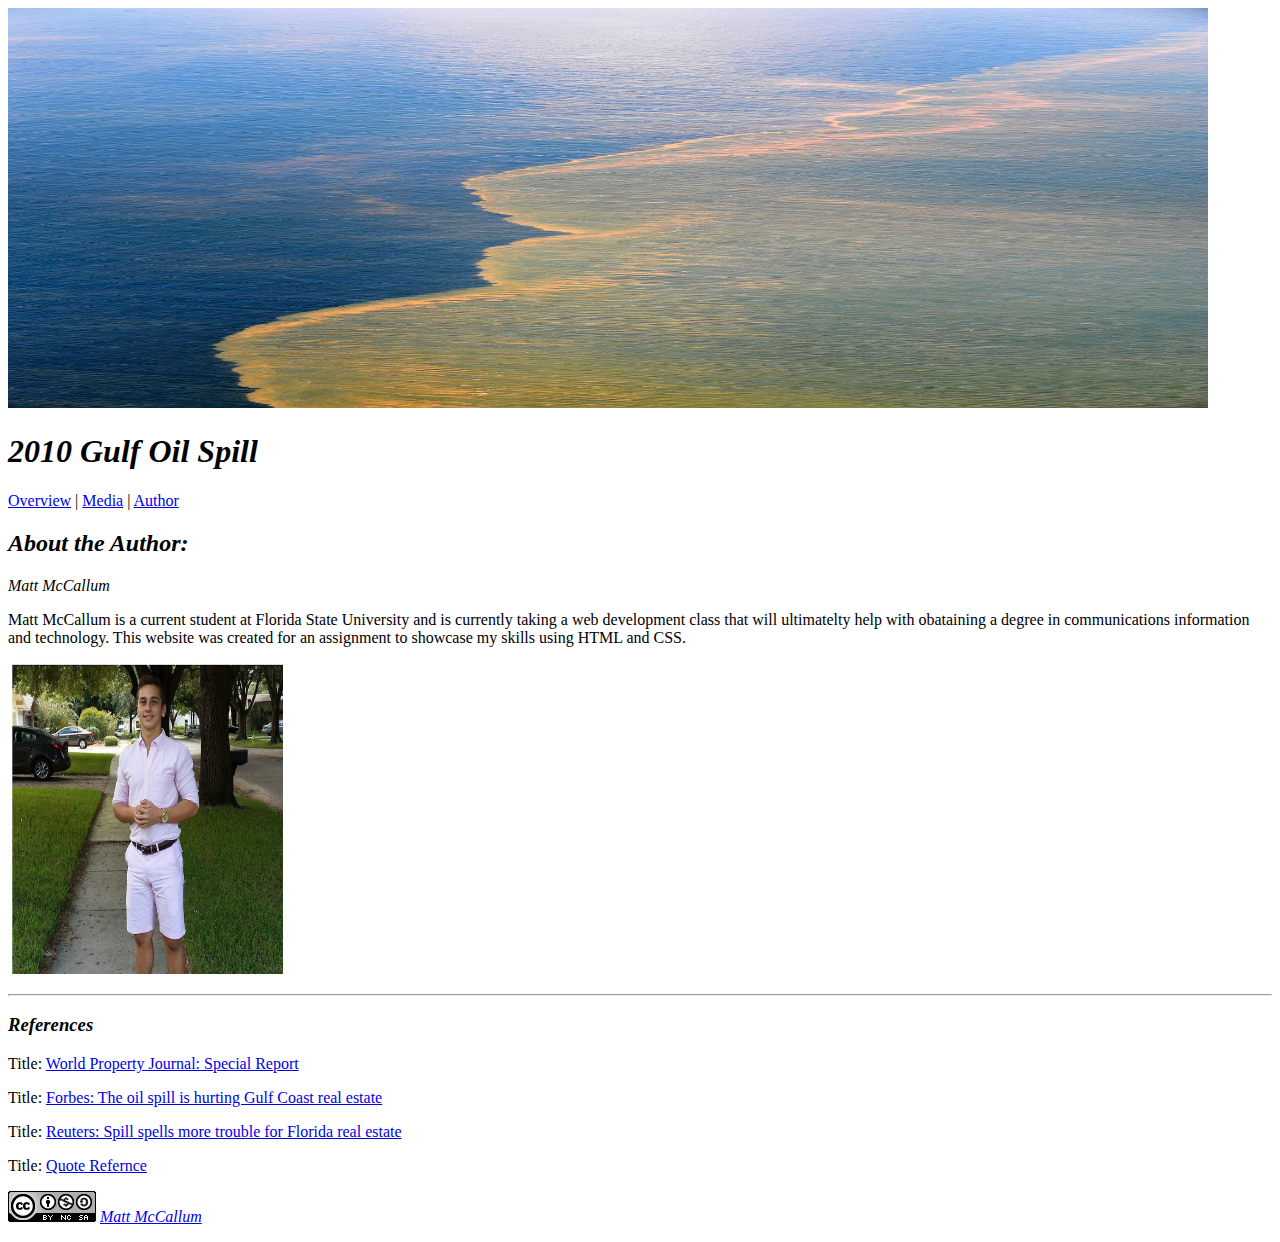
==== lesson5_assignment/author.html @ 6326652c "lesson 5 first commit" ====
<!doctype html>
<html>

<head>
<meta charset="UTF-8">
<title>2010 Gulf Oil Spill</title>

<!-- Matt McCallum, 3/6/19 -->
</head>

<body>
<img src="images/gulf_oil_spill3.jpg" width="1200px" height="400px"></img>    
<h1><i>2010 Gulf Oil Spill</i></h1>    
<p><a href="index.html">Overview</a> | <a href="media.html">Media</a> | <a href="author.html">Author</a></p> 
 
<h2><em>About the Author:</em></h2> 
<p><em>Matt McCallum</em></p> 
  
<p>Matt McCallum is a current student at Florida State University and is currently taking a web development class that will ultimatelty help with obataining a degree in communications information and technology. This website was created for an assignment to showcase my skills using HTML and CSS.</p>  
  
<p><img src="images/matt_mccallum.jpeg" width="275" height="311" alt="Representation of what the Author looks like standing on the side of a road."></p>  
<hr>

<h3><em>References</em></h3>
<p>Title:   <a href="http://www.worldpropertyjournal.com/us-markets/residential-real-estate-1/real-estate-news-bp-oil-spill-gulf-oil-spill-impact-of-oil-spill-on-real-estate-values-clear-capital-realtors-texas-home-sales-louisiana-home-sales-3034.php">World Property Journal: Special Report</a></p>    
  
<p>Title:   <a href="https://www.forbes.com/sites/francescalevy/2010/08/20/the-oil-spill-is-hurting-gulf-coast-real-estate/#284233176854">Forbes: The oil spill is hurting Gulf Coast real estate</a></p> 
  
<p>Title:   <a href="https://www.reuters.com/article/us-oil-spill-realestate/spill-spells-more-trouble-for-florida-real-estate-idUSTRE66638E20100707?type=domesticNews&feedType=RSS&feedName=domesticNews">Reuters: Spill spells more trouble for Florida real estate</a></p>  
  
<p>Title:   <a href="www.worldpropertyjournal.com/us-markets/residential-real-estate-1/real-estate-news-bp-oil-spill-gulf-oil-spill-impact-of-oil-spill-on-real-estate-values-clear-capital-realtors-texas-home-sales-louisiana-home-sales-3034.php">Quote Refernce</a></p>  
 
 
 
<p><img src="images/creative_commons.png" width="88" height="31" alt="Creative Commons icon"><em> <a href="mailto:mam18iw@my.fsu.edu">Matt McCallum</a></a></em></p>  
    
</body>
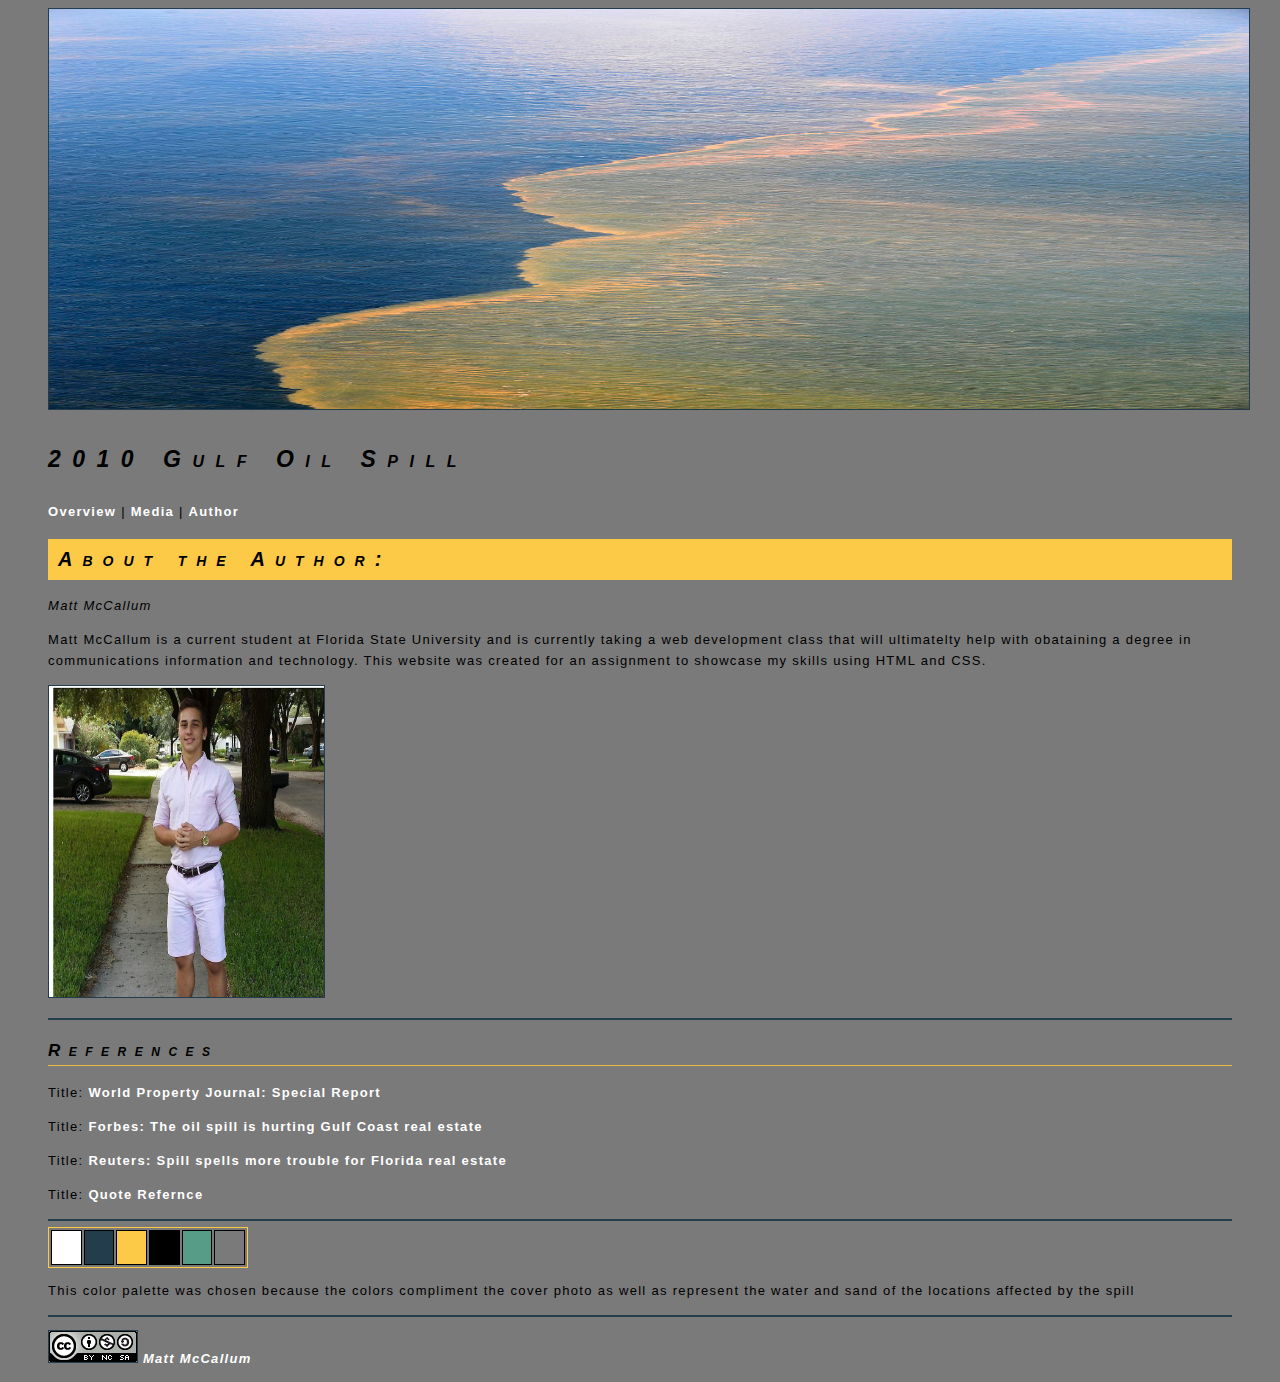
==== commit d06befa3: "Lesson 5 final commit" ====
--- a/lesson5_assignment/author.html
+++ b/lesson5_assignment/author.html
@@ -4,8 +4,8 @@
 <head>
 <meta charset="UTF-8">
 <title>2010 Gulf Oil Spill</title>
-
-<!-- Matt McCallum, 3/6/19 -->
+<link rel="stylesheet" href="style.css">
+<!-- Matt McCallum, 3/26/19 -->
 </head>
 
 <body>
@@ -30,7 +30,19 @@
   
 <p>Title:   <a href="www.worldpropertyjournal.com/us-markets/residential-real-estate-1/real-estate-news-bp-oil-spill-gulf-oil-spill-impact-of-oil-spill-on-real-estate-values-clear-capital-realtors-texas-home-sales-louisiana-home-sales-3034.php">Quote Refernce</a></p>  
  
- 
+<hr>
+<table width="200">
+  <tr>
+    <td bgcolor="#FFFFFF">&nbsp;</td>
+    <td bgcolor="#233D4D">&nbsp;</td>
+    <td bgcolor="#FCCA46">&nbsp;</td>
+    <td bgcolor="#000000">&nbsp;</td>
+    <td bgcolor="#579C87">&nbsp;</td>
+    <td bgcolor="#7A7A7A">&nbsp;</td>
+  </tr>
+</table> 
+<p>This color palette was chosen because the colors compliment the cover photo as well as represent the water and sand of the locations affected by the spill</p>
+<hr>
  
 <p><img src="images/creative_commons.png" width="88" height="31" alt="Creative Commons icon"><em> <a href="mailto:mam18iw@my.fsu.edu">Matt McCallum</a></a></em></p>  
     
--- a/lesson5_assignment/style.css
+++ b/lesson5_assignment/style.css
@@ -0,0 +1,97 @@
+@charset "UTF-8";
+/* CSS Document created by Matt McCallum,  3/26/19*/
+
+body {
+	font-family:  Arial, Calibri;
+	font-size: 13px;
+	line-height: 1.6em;
+	color: #000000;
+	background-color: #7A7A7A;
+	padding: 0 40px;
+}
+
+/* basic text styles ----------------------------  */
+p, li, td {
+	letter-spacing: 0.1em;
+	color: #000000;
+}
+h1 {
+	font-size: 23px;
+	padding: 4px 0;
+	font-variant: small-caps;
+	letter-spacing: .5em;
+	line-height: 2em;
+}
+h2 {
+	font-size: 20px;
+	padding: 10px;
+	font-variant: small-caps;
+	letter-spacing: 0.5em;
+	background-color: #FCCA46;
+}
+h3 {
+	font-size: 17px;
+	letter-spacing: 0.5em;
+	border-bottom-width: 1px;
+	border-bottom-style: inset;
+	border-bottom-color: #EBBC41;
+	padding: 4px 0;
+	font-variant: small-caps;
+	font-style: italic;
+}
+
+/* link styles ---------------------------- */
+a:link {
+	font-weight: bold;
+	color: #FFFFFF;
+	text-decoration: none;
+}
+a:visited {
+	font-weight: bold;
+	color: #000000;
+	text-decoration: none;
+}
+a:hover {
+	color: #FFFFFF;
+}
+
+/* list styles ----------------------------- */
+ul li {
+	list-style-image: url(images/star.png);
+	margin-left: 12px;
+}
+ol {
+	margin-left: 14px;
+}
+
+/* table styles -------------------------------------- */
+table {
+	border: solid #FCCA46 1px;
+}
+td {
+	padding: 6px;
+	border: solid #000000 1px;
+}
+th {
+	font-weight: bold;
+	background-color: #427391;
+	text-align: center;
+	padding: 6px;
+	border: solid #000000 1px;
+}
+
+/* border styles ------------------------------------ */
+hr {
+	border: solid #233D4D 1px;
+}
+
+img {
+	border: solid #233D4D 1px;
+
+}
+
+iframe {
+	border: solid #579C87 1px;
+	padding: 8px;
+	margin: 8px;
+}
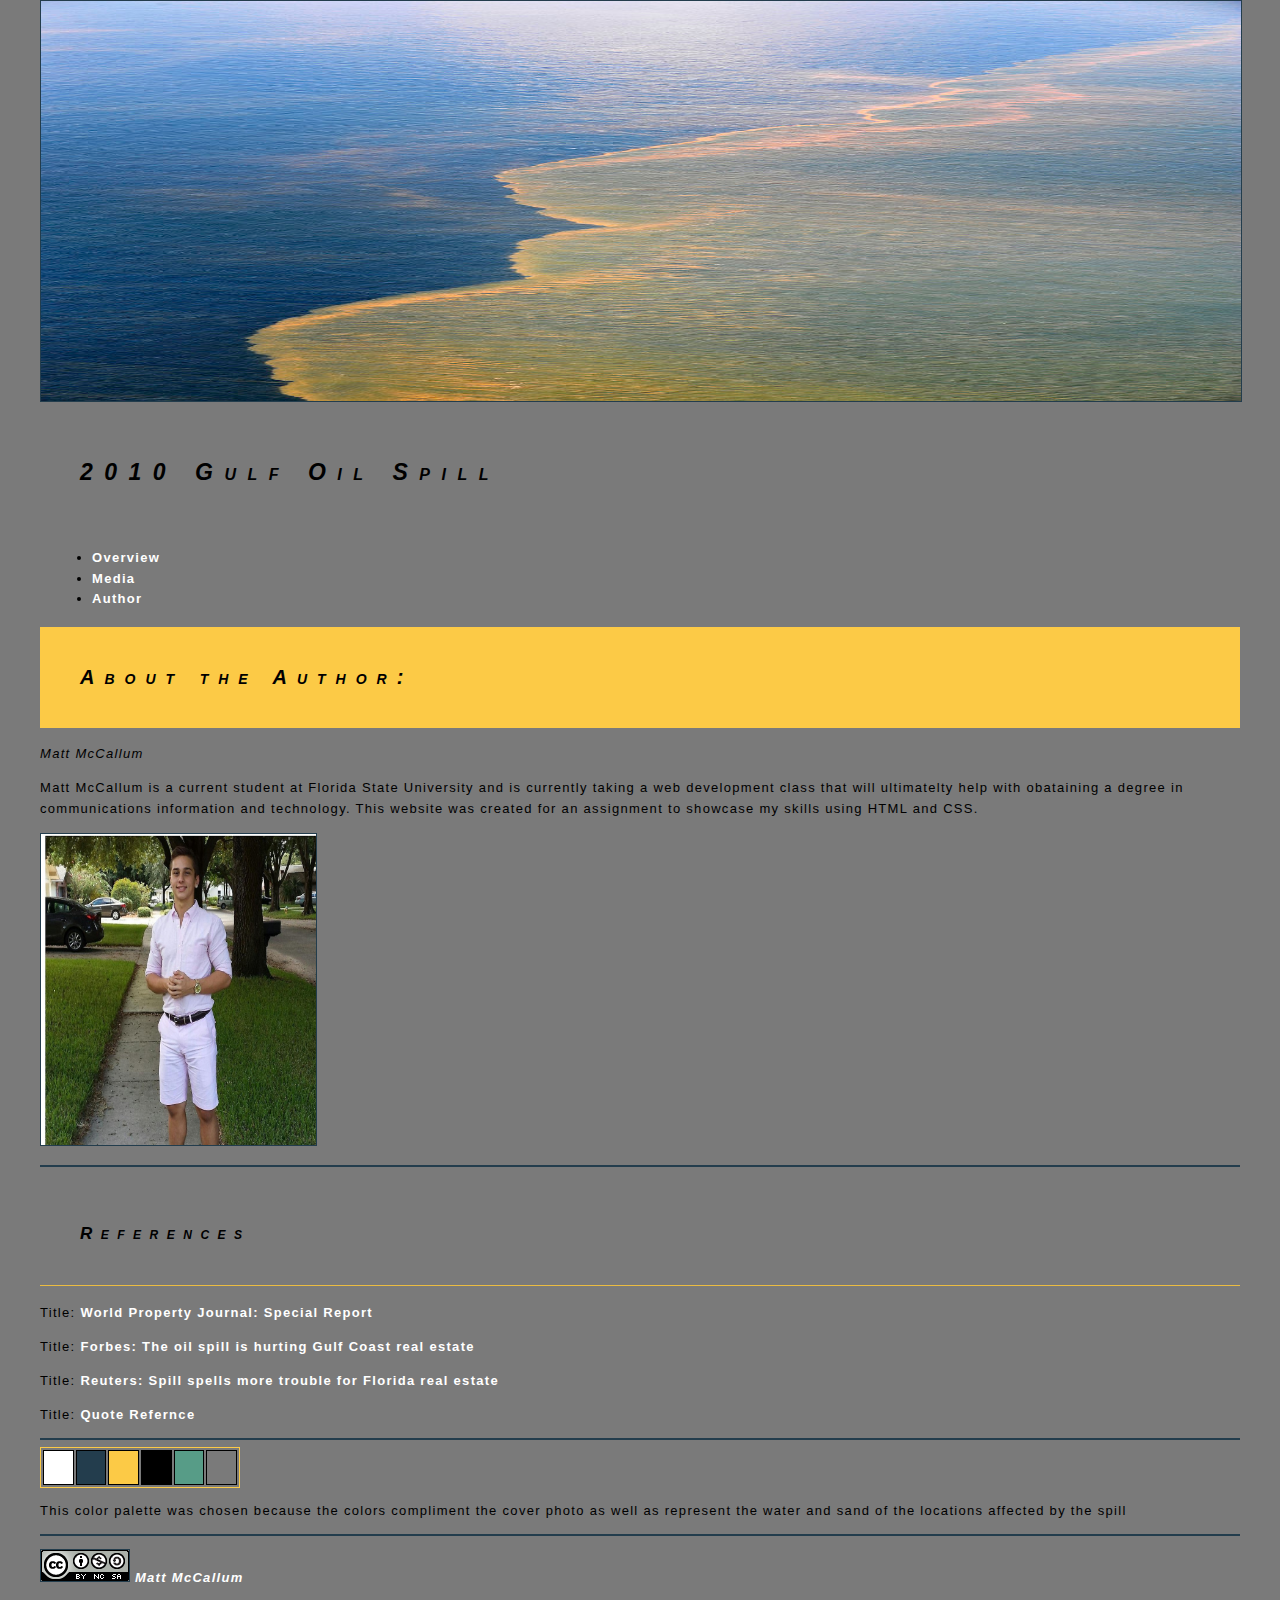
==== commit 07c52121: "Project 2 first commit" ====
--- a/lesson5_assignment/author.html
+++ b/lesson5_assignment/author.html
@@ -2,16 +2,24 @@
 <html>
 
 <head>
-<meta charset="UTF-8">
-<title>2010 Gulf Oil Spill</title>
-<link rel="stylesheet" href="style.css">
-<!-- Matt McCallum, 3/26/19 -->
+    <meta charset="UTF-8">
+    <title>2010 Gulf Oil Spill</title> 
+    <link rel="stylesheet" href="style.css">
+    <link rel="stylesheet" href="style-navbar.css">  
+    <!-- Matt McCallum, 3/26/19  -->  
 </head>
 
 <body>
 <img src="images/gulf_oil_spill3.jpg" width="1200px" height="400px"></img>    
-<h1><i>2010 Gulf Oil Spill</i></h1>    
-<p><a href="index.html">Overview</a> | <a href="media.html">Media</a> | <a href="author.html">Author</a></p> 
+<h1><i>2010 Gulf Oil Spill</i></h1> 
+  <div id="navbar">
+              	    <ul  id="menu">
+              				<li><a href="index.html" class="button selected">Overview</a></li>
+              				<li><a href="media.html" class="button">Media</a></li>
+                 				<li><a href="author.html" class="button">Author</a></li>
+              			</ul>
+          		</div> <!-- end navbar -->
+ 
  
 <h2><em>About the Author:</em></h2> 
 <p><em>Matt McCallum</em></p> 
--- a/lesson5_assignment/style.css
+++ b/lesson5_assignment/style.css
@@ -2,6 +2,8 @@
 /* CSS Document created by Matt McCallum,  3/26/19*/
 
 body {
+	margin: 0;
+	padding: 0;
 	font-family:  Arial, Calibri;
 	font-size: 13px;
 	line-height: 1.6em;
@@ -17,17 +19,18 @@
 }
 h1 {
 	font-size: 23px;
-	padding: 4px 0;
 	font-variant: small-caps;
 	letter-spacing: .5em;
 	line-height: 2em;
+	padding: 40px;
+	margin: 0;
 }
 h2 {
 	font-size: 20px;
-	padding: 10px;
 	font-variant: small-caps;
 	letter-spacing: 0.5em;
 	background-color: #FCCA46;
+	padding: 40px;
 }
 h3 {
 	font-size: 17px;
@@ -35,9 +38,9 @@
 	border-bottom-width: 1px;
 	border-bottom-style: inset;
 	border-bottom-color: #EBBC41;
-	padding: 4px 0;
 	font-variant: small-caps;
 	font-style: italic;
+	padding: 40px;
 }
 
 /* link styles ---------------------------- */
@@ -95,3 +98,32 @@
 	padding: 8px;
 	margin: 8px;
 }
+
+/* Div styles for page layout */
+
+#container {
+width: 900px;
+margin: 0 auto;
+border: 1px solid #000;
+background-color: #fff;
+overflow: hidden;
+}
+#header{
+width: 100%;
+background-color: #427391;
+border-bottom: 1px solid #000;
+}
+#content{
+width: 600px;
+float: left;
+}
+#sidebar{
+width: 300px;
+float: left;
+}
+#footer{
+width: 100%;
+background-color: #fff;
+border-top: 1px solid #000;
+clear: both;
+}